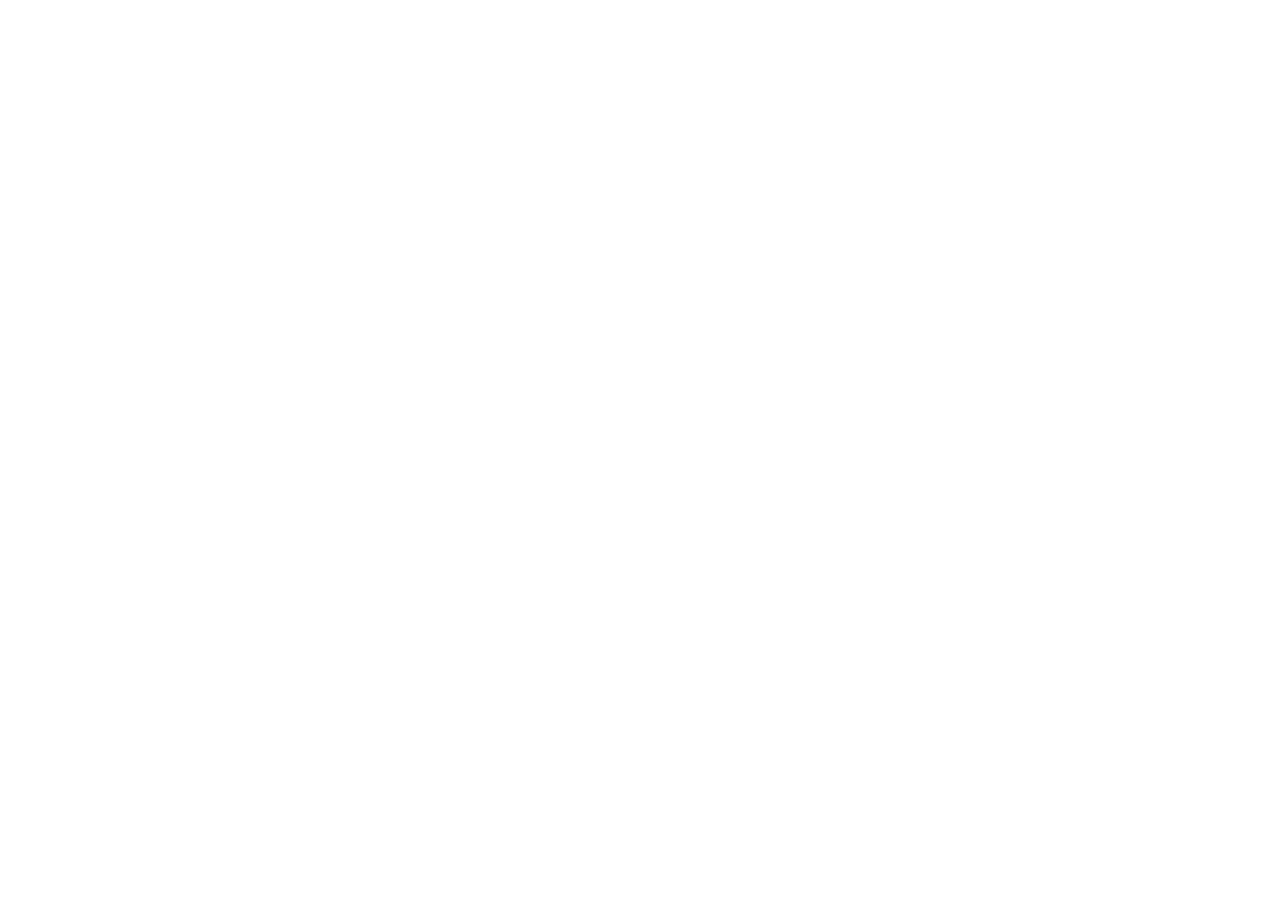
==== Portafolio.html @ 2de84d76 "portafolio" ====
<!DOCTYPE html>
<html lang="es">
<head>
    <meta charset="UTF-8">
    <meta name="viewport" content="width=device-width, initial-scale=1.0">
    <title>Portafolio DC</title>
</head>
<body>
    
</body>
</html>
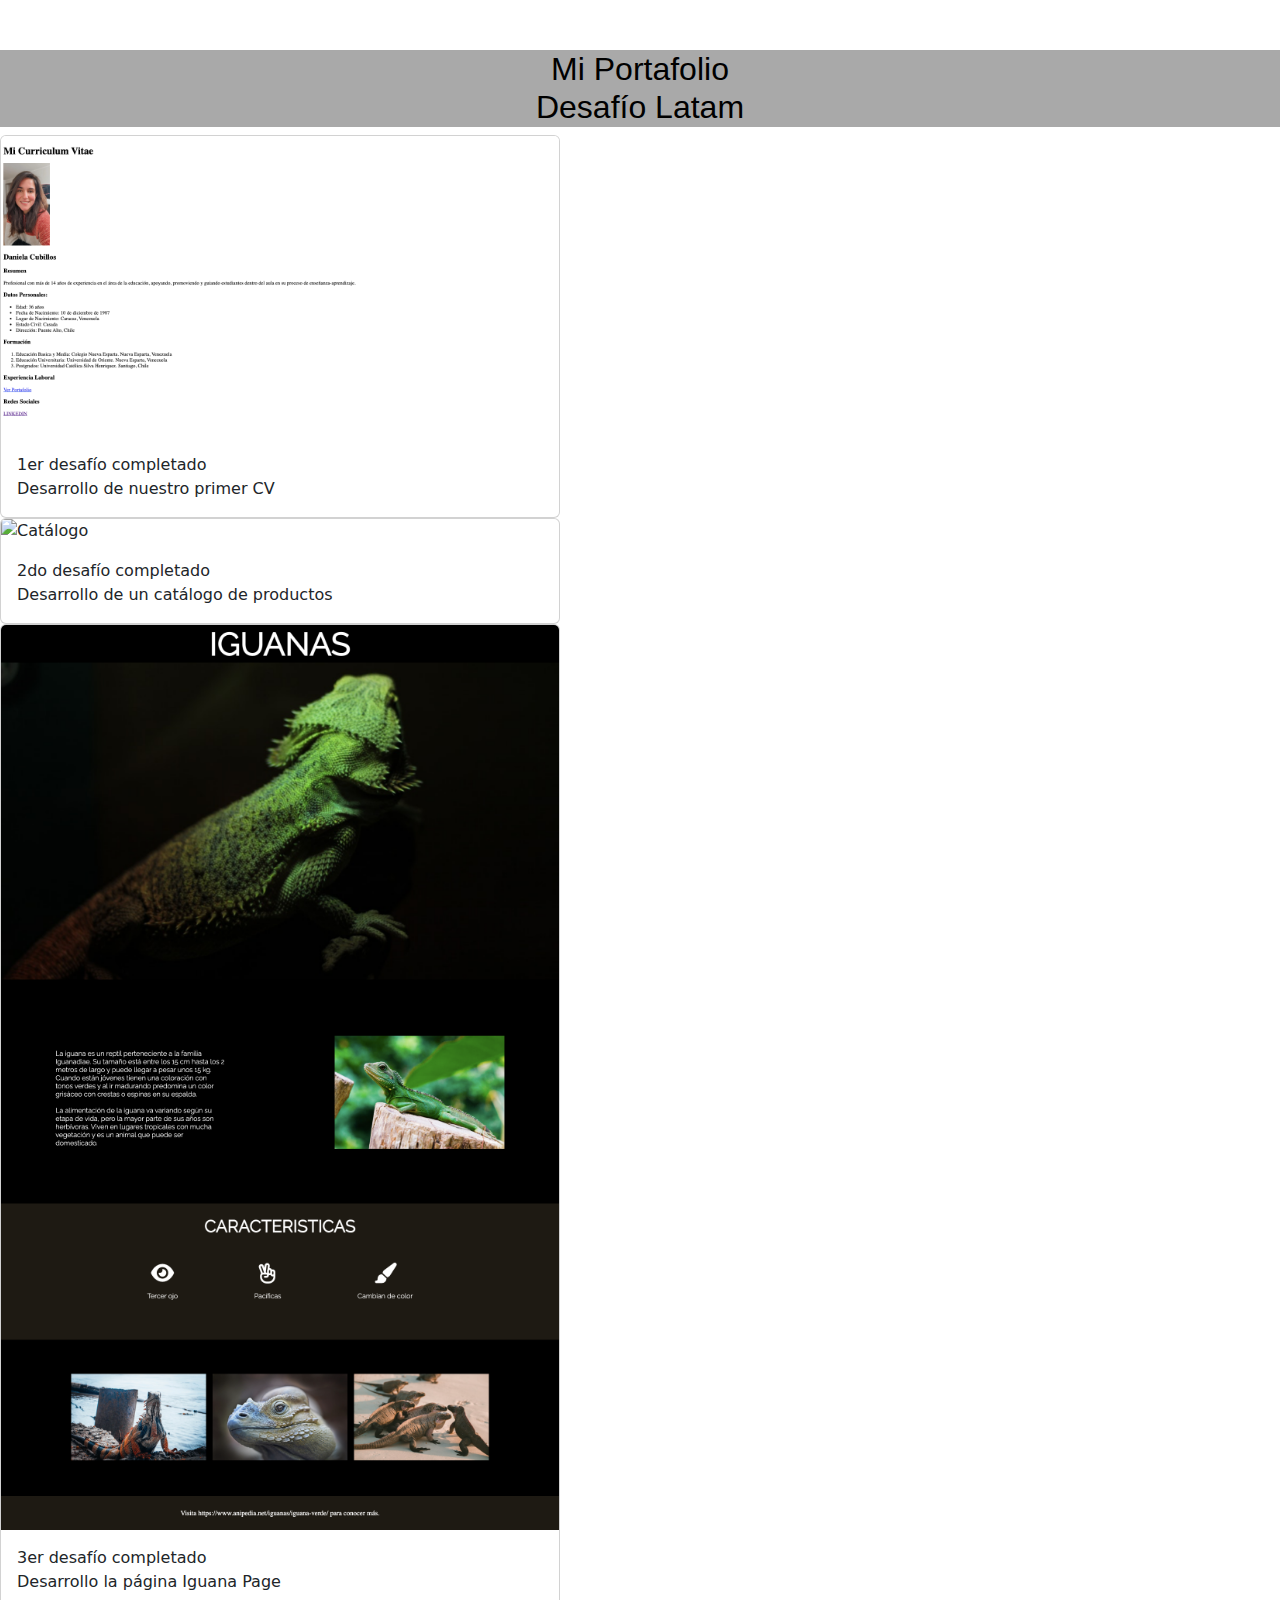
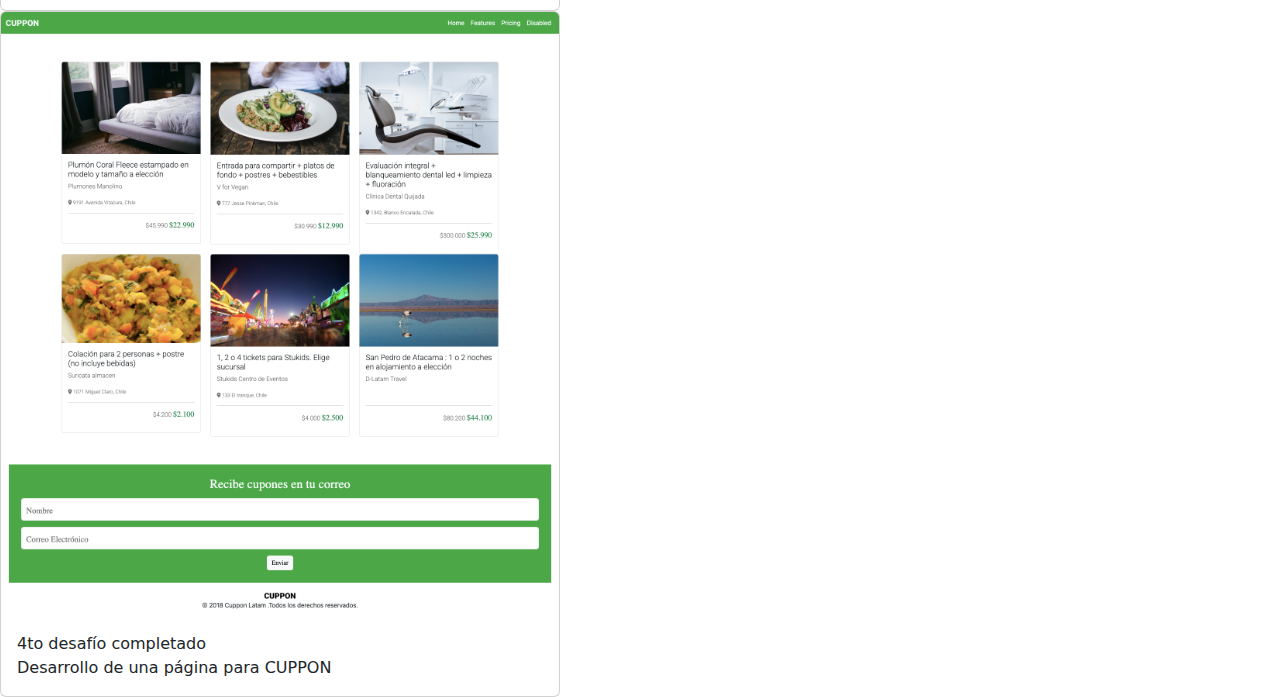
==== commit 2fe00967: "Portafolio" ====
--- a/Portafolio.html
+++ b/Portafolio.html
@@ -4,8 +4,40 @@
     <meta charset="UTF-8">
     <meta name="viewport" content="width=device-width, initial-scale=1.0">
     <title>Portafolio DC</title>
+    <link href="https://cdn.jsdelivr.net/npm/bootstrap@5.3.3/dist/css/bootstrap.min.css" rel="stylesheet"
+        integrity="sha384-QWTKZyjpPEjISv5WaRU9OFeRpok6YctnYmDr5pNlyT2bRjXh0JMhjY6hW+ALEwIH" crossorigin="anonymous">
+    <script src="https://kit.fontawesome.com/fd39dcad1d.js" crossorigin="anonymous"></script>
+    <link rel="stylesheet" href="/assets/css/Portafolio.css">
 </head>
 <body>
-    
+    <section class="fondo"> 
+        <h2 class="título">Mi Portafolio<br> Desafío Latam</h2>
+    </section>
+    <section>
+        <div class="card" style="width: 35rem;">
+            <img src="/assets/img/Mi primer CV.png" class="card-img-top" alt="Mi Primer CV">
+            <div class="card-body">
+              <p class="card-text">1er desafío completado <br> Desarrollo de nuestro primer CV</p>
+            </div>
+          </div>
+          <div class="card" style="width: 35rem;">
+            <img src="/assets/img/Primer Catálogo.png" class="card-img-top" alt="Catálogo">
+            <div class="card-body">
+              <p class="card-text">2do desafío completado <br> Desarrollo de un catálogo de productos</p>
+            </div>
+          </div>
+          <div class="card" style="width: 35rem;">
+            <img src="/assets/img/Iguana Page.png" class="card-img-top" alt="Iguana Page">
+            <div class="card-body">
+              <p class="card-text">3er desafío completado <br> Desarrollo la página Iguana Page</p>
+            </div>
+          </div>
+          <div class="card" style="width: 35rem;">
+            <img src="/assets/img/Cuppon Page.png" class="card-img-top" alt="Cuppon Page">
+            <div class="card-body">
+              <p class="card-text">4to desafío completado <br> Desarrollo de una página para CUPPON</p>
+            </div>
+          </div>
+    </section>
 </body>
 </html>--- a/assets/css/Portafolio.css
+++ b/assets/css/Portafolio.css
@@ -0,0 +1,15 @@
+*{
+    margin: 0;
+    padding: 0;
+}
+.fondo{
+    background-color: darkgray;
+    margin: 0;
+}
+.título{
+    color: black;
+    font-family:'Franklin Gothic Medium', 'Arial Narrow', Arial, sans-serif;
+    text-align: center;
+    margin-top: 50px;
+
+}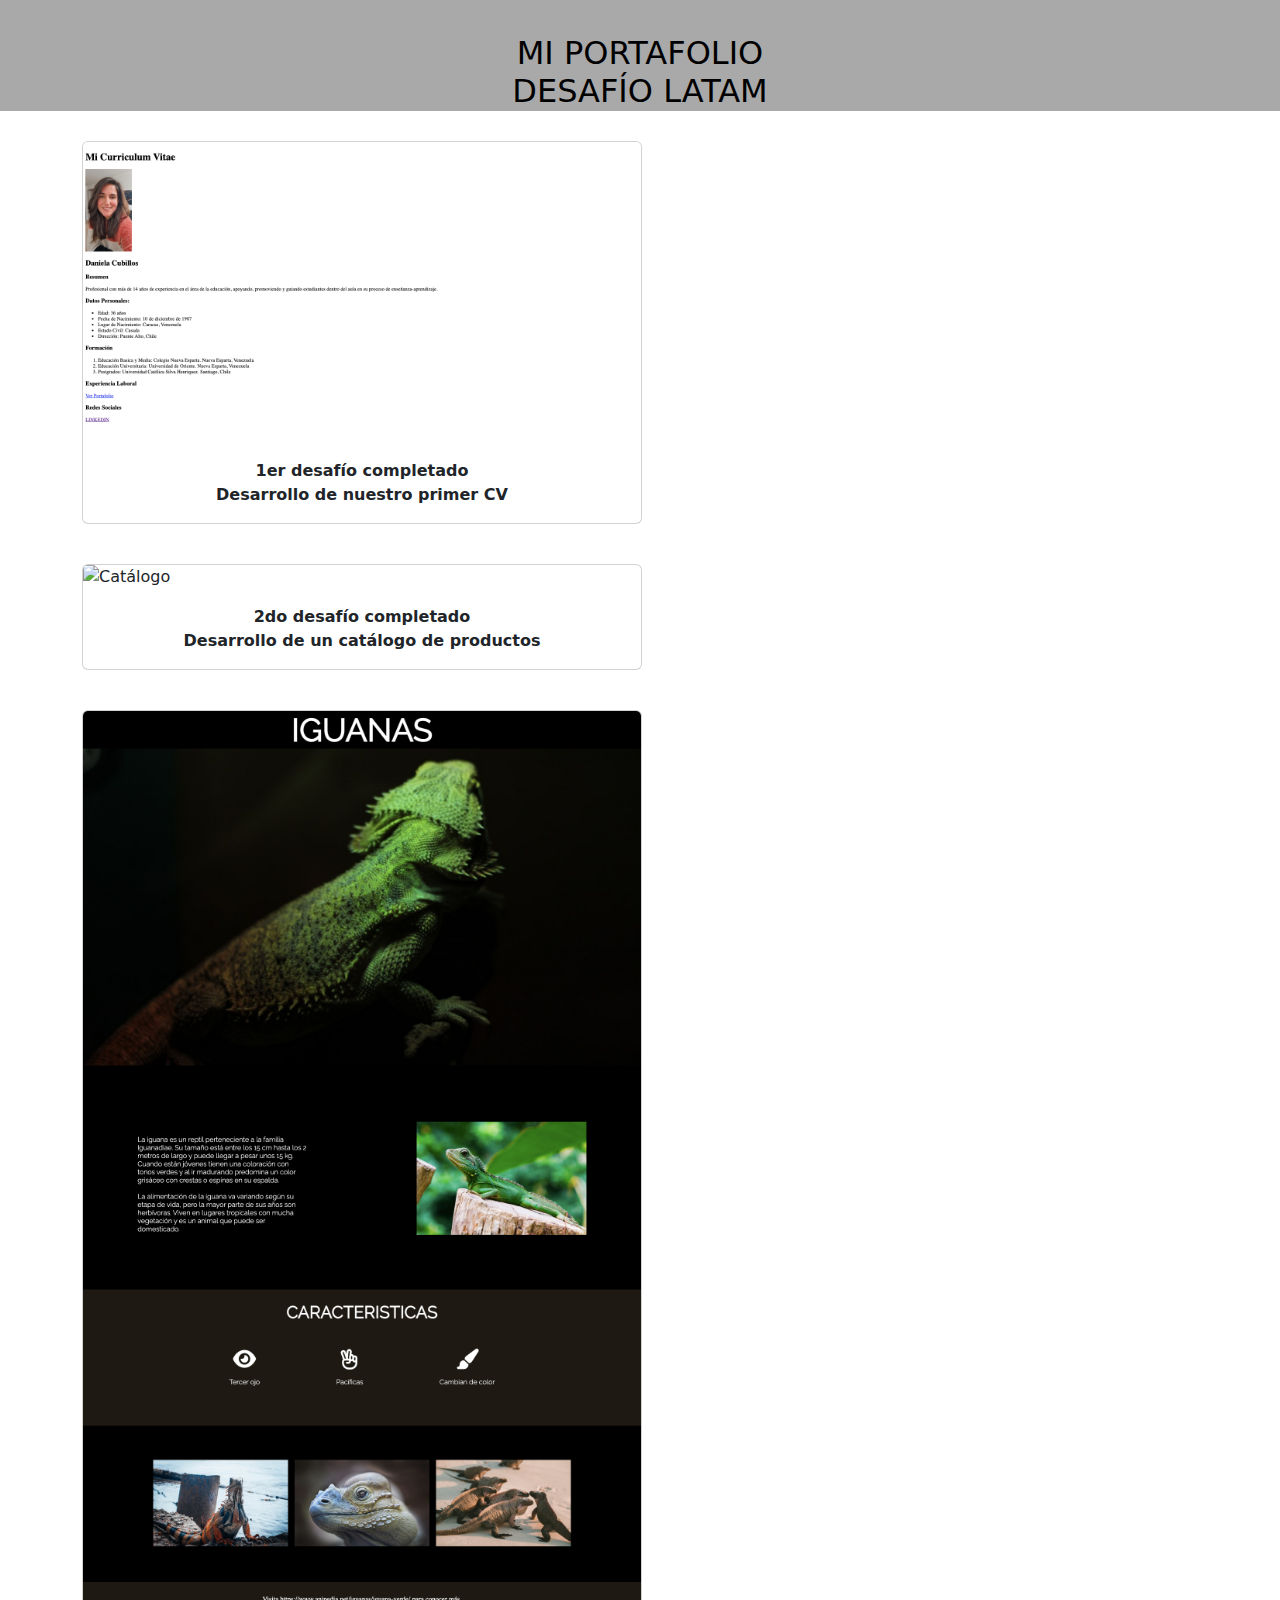
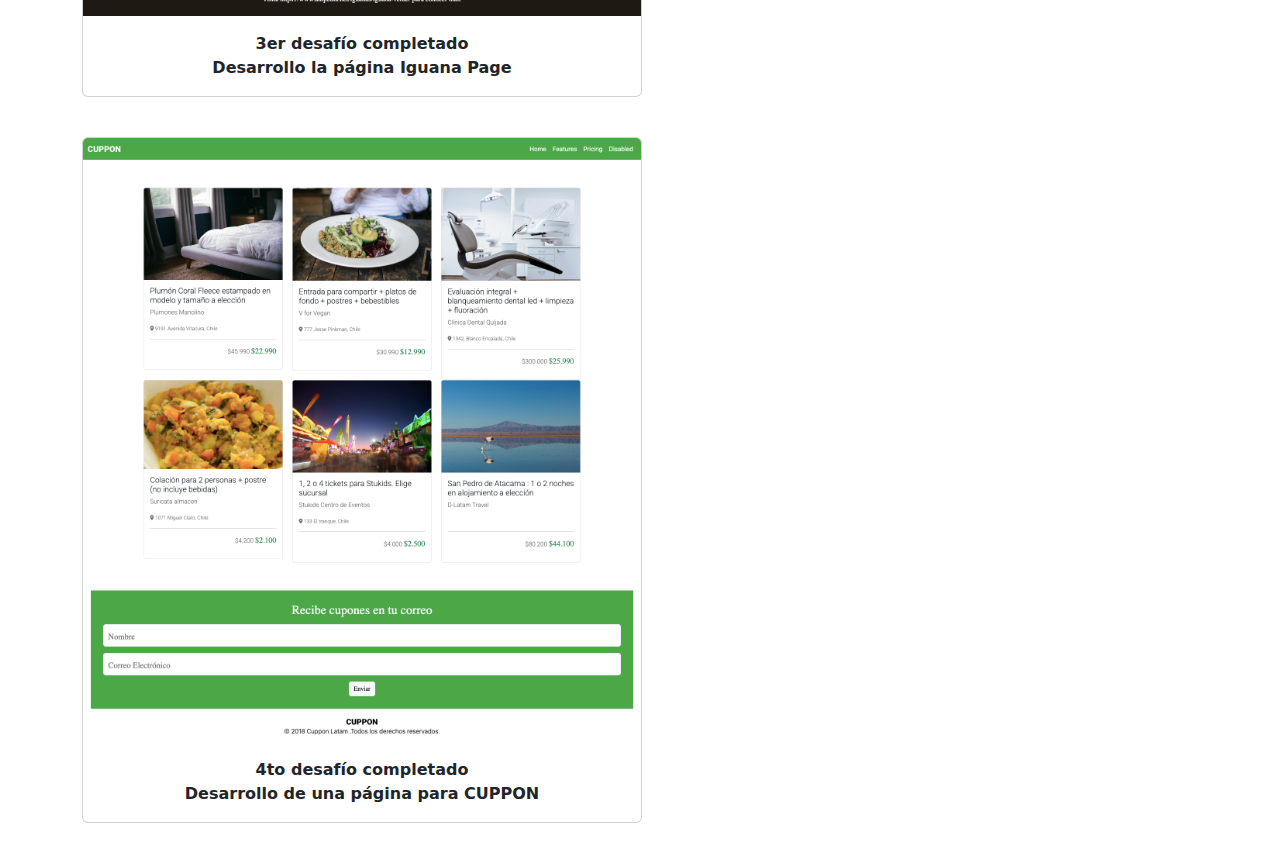
==== commit 8cb555ee: "css- portafolio" ====
--- a/Portafolio.html
+++ b/Portafolio.html
@@ -1,5 +1,6 @@
 <!DOCTYPE html>
 <html lang="es">
+
 <head>
     <meta charset="UTF-8">
     <meta name="viewport" content="width=device-width, initial-scale=1.0">
@@ -8,36 +9,55 @@
         integrity="sha384-QWTKZyjpPEjISv5WaRU9OFeRpok6YctnYmDr5pNlyT2bRjXh0JMhjY6hW+ALEwIH" crossorigin="anonymous">
     <script src="https://kit.fontawesome.com/fd39dcad1d.js" crossorigin="anonymous"></script>
     <link rel="stylesheet" href="/assets/css/Portafolio.css">
+    <link rel="preconnect" href="https://fonts.googleapis.com">
+    <link rel="preconnect" href="https://fonts.gstatic.com" crossorigin>
+    <link href="https://fonts.googleapis.com/css2?family=Merriweather:ital,wght@0,300;0,400;0,700;0,900;1,300;1,400;1,700;1,900&family=Raleway:ital,wght@0,100..900;1,100..900&family=Roboto:ital,wght@0,100..900;1,100..900&display=swap"
+        rel="stylesheet">
 </head>
+
 <body>
-    <section class="fondo"> 
-        <h2 class="título">Mi Portafolio<br> Desafío Latam</h2>
+    <header class="Cabecera2">
+        <br>
+    </header>
+    <section class="fondo">
+        <h2 class="título">MI PORTAFOLIO<br> DESAFÍO LATAM</h2>
     </section>
-    <section>
-        <div class="card" style="width: 35rem;">
-            <img src="/assets/img/Mi primer CV.png" class="card-img-top" alt="Mi Primer CV">
-            <div class="card-body">
-              <p class="card-text">1er desafío completado <br> Desarrollo de nuestro primer CV</p>
+    <div class="container">
+        <div class="row justify-content-center align-items-center vh-100">
+            <div class="col-sm-12 col-md-12 ">
+                <div class="card" style="width: 35rem;">
+                    <img src="/assets/img/Mi primer CV.png" class="card-img-top" alt="Mi Primer CV">
+                    <div class="card-body">
+                        <p class="card-text">1er desafío completado <br> Desarrollo de nuestro primer CV</p>
+                    </div>
+                </div>
             </div>
-          </div>
-          <div class="card" style="width: 35rem;">
-            <img src="/assets/img/Primer Catálogo.png" class="card-img-top" alt="Catálogo">
-            <div class="card-body">
-              <p class="card-text">2do desafío completado <br> Desarrollo de un catálogo de productos</p>
+            <div class="col-sm-12 col-md-12 ">
+                <div class="card" style="width: 35rem;">
+                    <img src="/assets/img/Primer Catálogo.png" class="card-img-top" alt="Catálogo">
+                    <div class="card-body">
+                        <p class="card-text">2do desafío completado <br> Desarrollo de un catálogo de productos</p>
+                    </div>
+                </div>
             </div>
-          </div>
-          <div class="card" style="width: 35rem;">
-            <img src="/assets/img/Iguana Page.png" class="card-img-top" alt="Iguana Page">
-            <div class="card-body">
-              <p class="card-text">3er desafío completado <br> Desarrollo la página Iguana Page</p>
+            <div class="col-sm-12 col-md-12 ">
+                <div class="card" style="width: 35rem;">
+                    <img src="/assets/img/Iguana Page.png" class="card-img-top" alt="Iguana Page">
+                    <div class="card-body">
+                        <p class="card-text">3er desafío completado <br> Desarrollo la página Iguana Page</p>
+                    </div>
+                </div>
             </div>
-          </div>
-          <div class="card" style="width: 35rem;">
-            <img src="/assets/img/Cuppon Page.png" class="card-img-top" alt="Cuppon Page">
-            <div class="card-body">
-              <p class="card-text">4to desafío completado <br> Desarrollo de una página para CUPPON</p>
+            <div class="col-sm-12 col-md-12">
+                <div class="card" style="width: 35rem;">
+                    <img src="/assets/img/Cuppon Page.png" class="card-img-top" alt="Cuppon Page">
+                    <div class="card-body">
+                        <p class="card-text">4to desafío completado <br> Desarrollo de una página para CUPPON</p>
+                    </div>
+                </div>
             </div>
-          </div>
-    </section>
+        </div>
+    </div>
 </body>
+
 </html>--- a/assets/css/Portafolio.css
+++ b/assets/css/Portafolio.css
@@ -1,6 +1,15 @@
 *{
     margin: 0;
     padding: 0;
+}
+.merriweather-light-italic {
+    font-family: "Merriweather", serif;
+    font-weight: 300;
+    font-style: italic;
+}
+.Cabecera2{
+    background-color: darkgray;
+    padding:5px;
 }
 .fondo{
     background-color: darkgray;
@@ -8,8 +17,21 @@
 }
 .título{
     color: black;
-    font-family:'Franklin Gothic Medium', 'Arial Narrow', Arial, sans-serif;
     text-align: center;
-    margin-top: 50px;
-
+    margin:0px;
+}
+.container{
+    border-radius: 30px;
+    display: flex;
+    justify-content: space-around;
+    padding-block: 30px;
+}
+.card{
+    margin-bottom: 40px;
+    align-items: center;
+}
+.card-text{
+    text-align: center;
+    font-weight: bold;
+    font-weight: 100px;
 }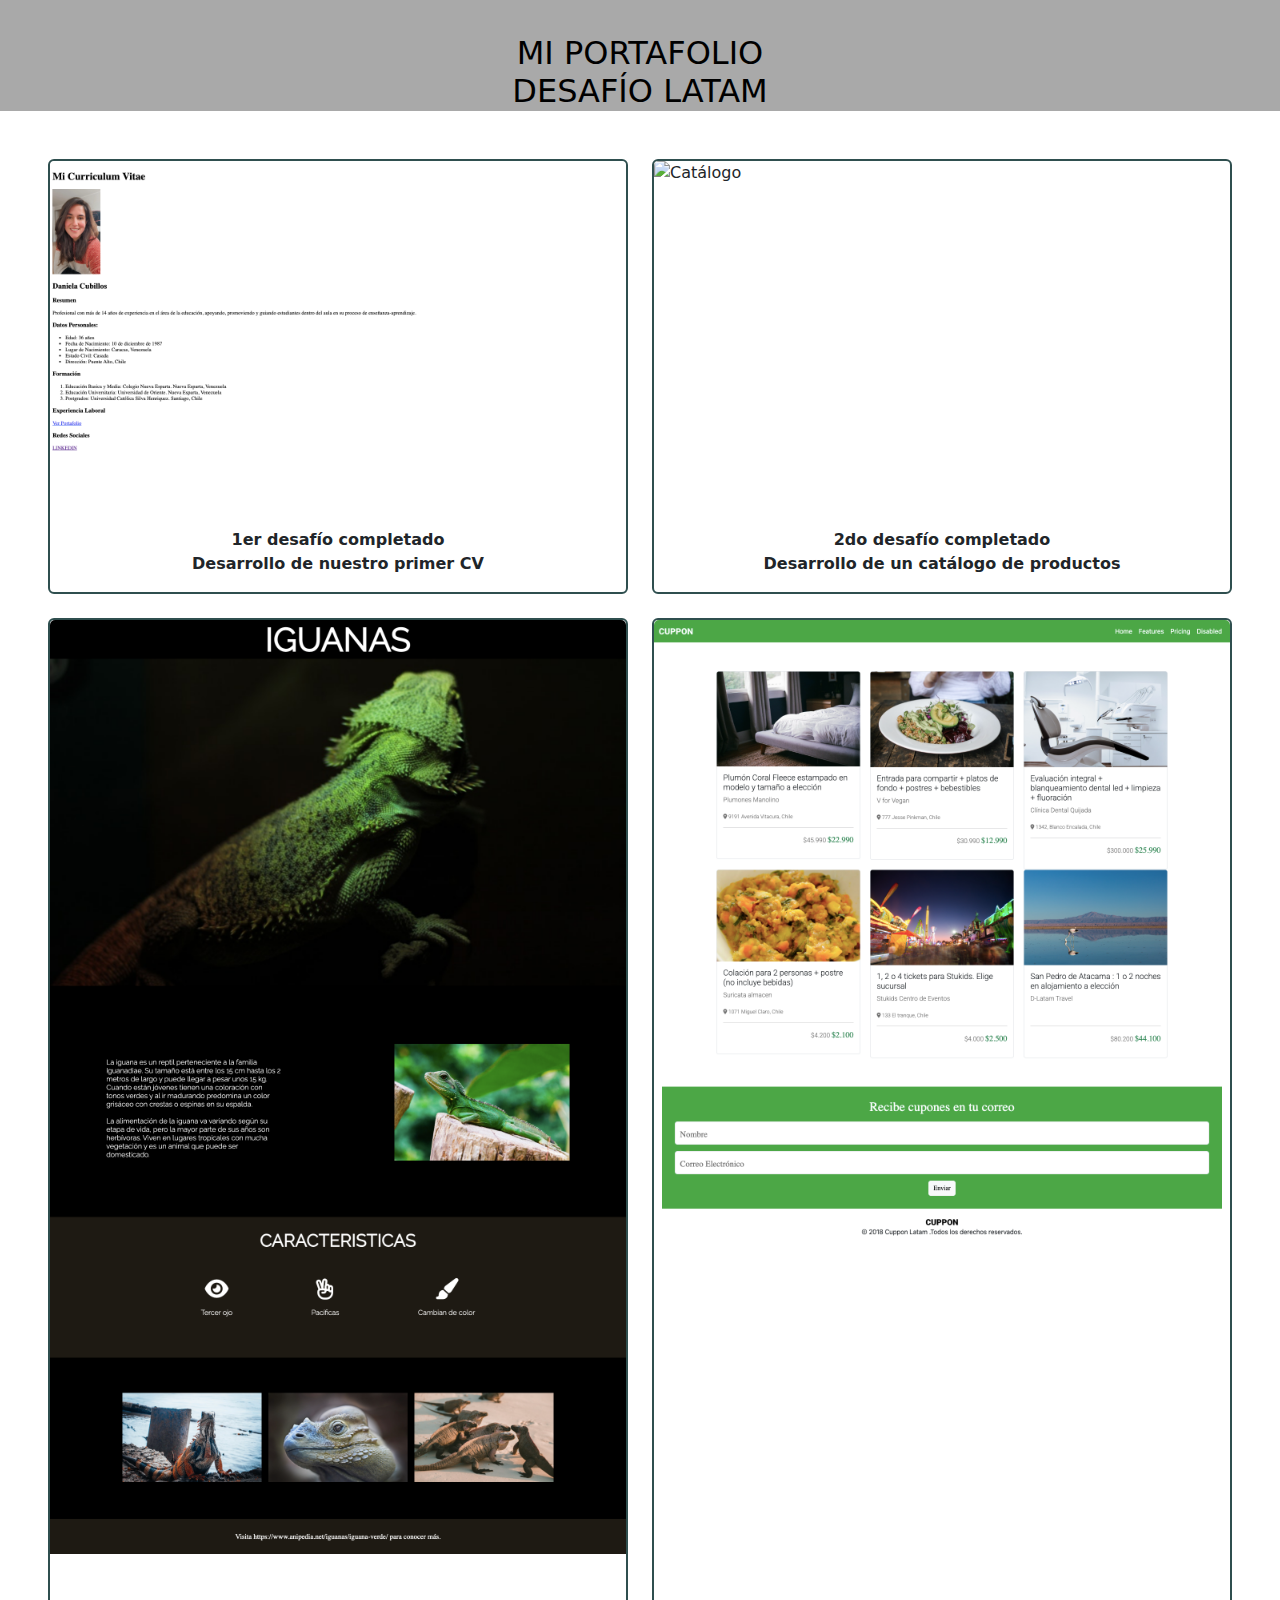
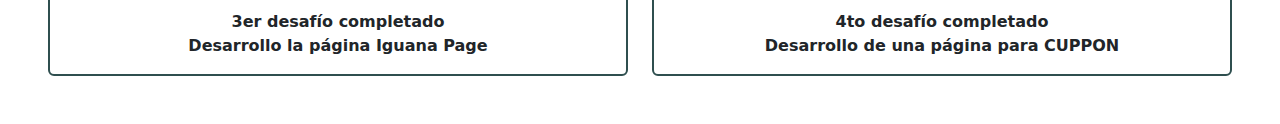
==== commit 54afabe0: "Correcion portafolio" ====
--- a/Portafolio.html
+++ b/Portafolio.html
@@ -22,38 +22,36 @@
     <section class="fondo">
         <h2 class="título">MI PORTAFOLIO<br> DESAFÍO LATAM</h2>
     </section>
-    <div class="container">
-        <div class="row justify-content-center align-items-center vh-100">
-            <div class="col-sm-12 col-md-12 ">
-                <div class="card" style="width: 35rem;">
-                    <img src="/assets/img/Mi primer CV.png" class="card-img-top" alt="Mi Primer CV">
-                    <div class="card-body">
-                        <p class="card-text">1er desafío completado <br> Desarrollo de nuestro primer CV</p>
-                    </div>
+    <div class="row row-cols-1 row-cols-md-2 g-4">
+        <div class="col ">
+            <div class="card h-100">
+                <img src="/assets/img/Mi primer CV.png" class="card-img-top" alt="Mi Primer CV">
+                <div class="card-body" style="text-align: end;">
+                    <p class="card-text">1er desafío completado <br> Desarrollo de nuestro primer CV</p>
                 </div>
             </div>
-            <div class="col-sm-12 col-md-12 ">
-                <div class="card" style="width: 35rem;">
-                    <img src="/assets/img/Primer Catálogo.png" class="card-img-top" alt="Catálogo">
-                    <div class="card-body">
-                        <p class="card-text">2do desafío completado <br> Desarrollo de un catálogo de productos</p>
-                    </div>
+        </div>
+        <div class="col">
+            <div class="card h-100">
+                <img src="/assets/img/Primer Catálogo.png" class="card-img-top" alt="Catálogo">
+                <div class="card-body">
+                    <p class="card-text">2do desafío completado <br> Desarrollo de un catálogo de productos</p>
                 </div>
             </div>
-            <div class="col-sm-12 col-md-12 ">
-                <div class="card" style="width: 35rem;">
-                    <img src="/assets/img/Iguana Page.png" class="card-img-top" alt="Iguana Page">
-                    <div class="card-body">
-                        <p class="card-text">3er desafío completado <br> Desarrollo la página Iguana Page</p>
-                    </div>
+        </div>
+        <div class="col">
+            <div class="card h-100">
+                <img src="/assets/img/Iguana Page.png" class="card-img-top" alt="Iguana Page">
+                <div class="card-body">
+                    <p class="card-text">3er desafío completado <br> Desarrollo la página Iguana Page</p>
                 </div>
             </div>
-            <div class="col-sm-12 col-md-12">
-                <div class="card" style="width: 35rem;">
-                    <img src="/assets/img/Cuppon Page.png" class="card-img-top" alt="Cuppon Page">
-                    <div class="card-body">
-                        <p class="card-text">4to desafío completado <br> Desarrollo de una página para CUPPON</p>
-                    </div>
+        </div>
+        <div class="col">
+            <div class="card h-100">
+                <img src="/assets/img/Cuppon Page.png" class="card-img-top" alt="Cuppon Page">
+                <div class="card-body">
+                    <p class="card-text">4to desafío completado <br> Desarrollo de una página para CUPPON</p>
                 </div>
             </div>
         </div>
--- a/assets/css/Portafolio.css
+++ b/assets/css/Portafolio.css
@@ -20,15 +20,17 @@
     text-align: center;
     margin:0px;
 }
-.container{
-    border-radius: 30px;
-    display: flex;
-    justify-content: space-around;
-    padding-block: 30px;
+.row{
+    padding: 3rem;
 }
 .card{
     margin-bottom: 40px;
     align-items: center;
+    border-color: darkslategray;
+    border-width: 2px;
+}
+.card-body{
+   align-content: end; 
 }
 .card-text{
     text-align: center;
